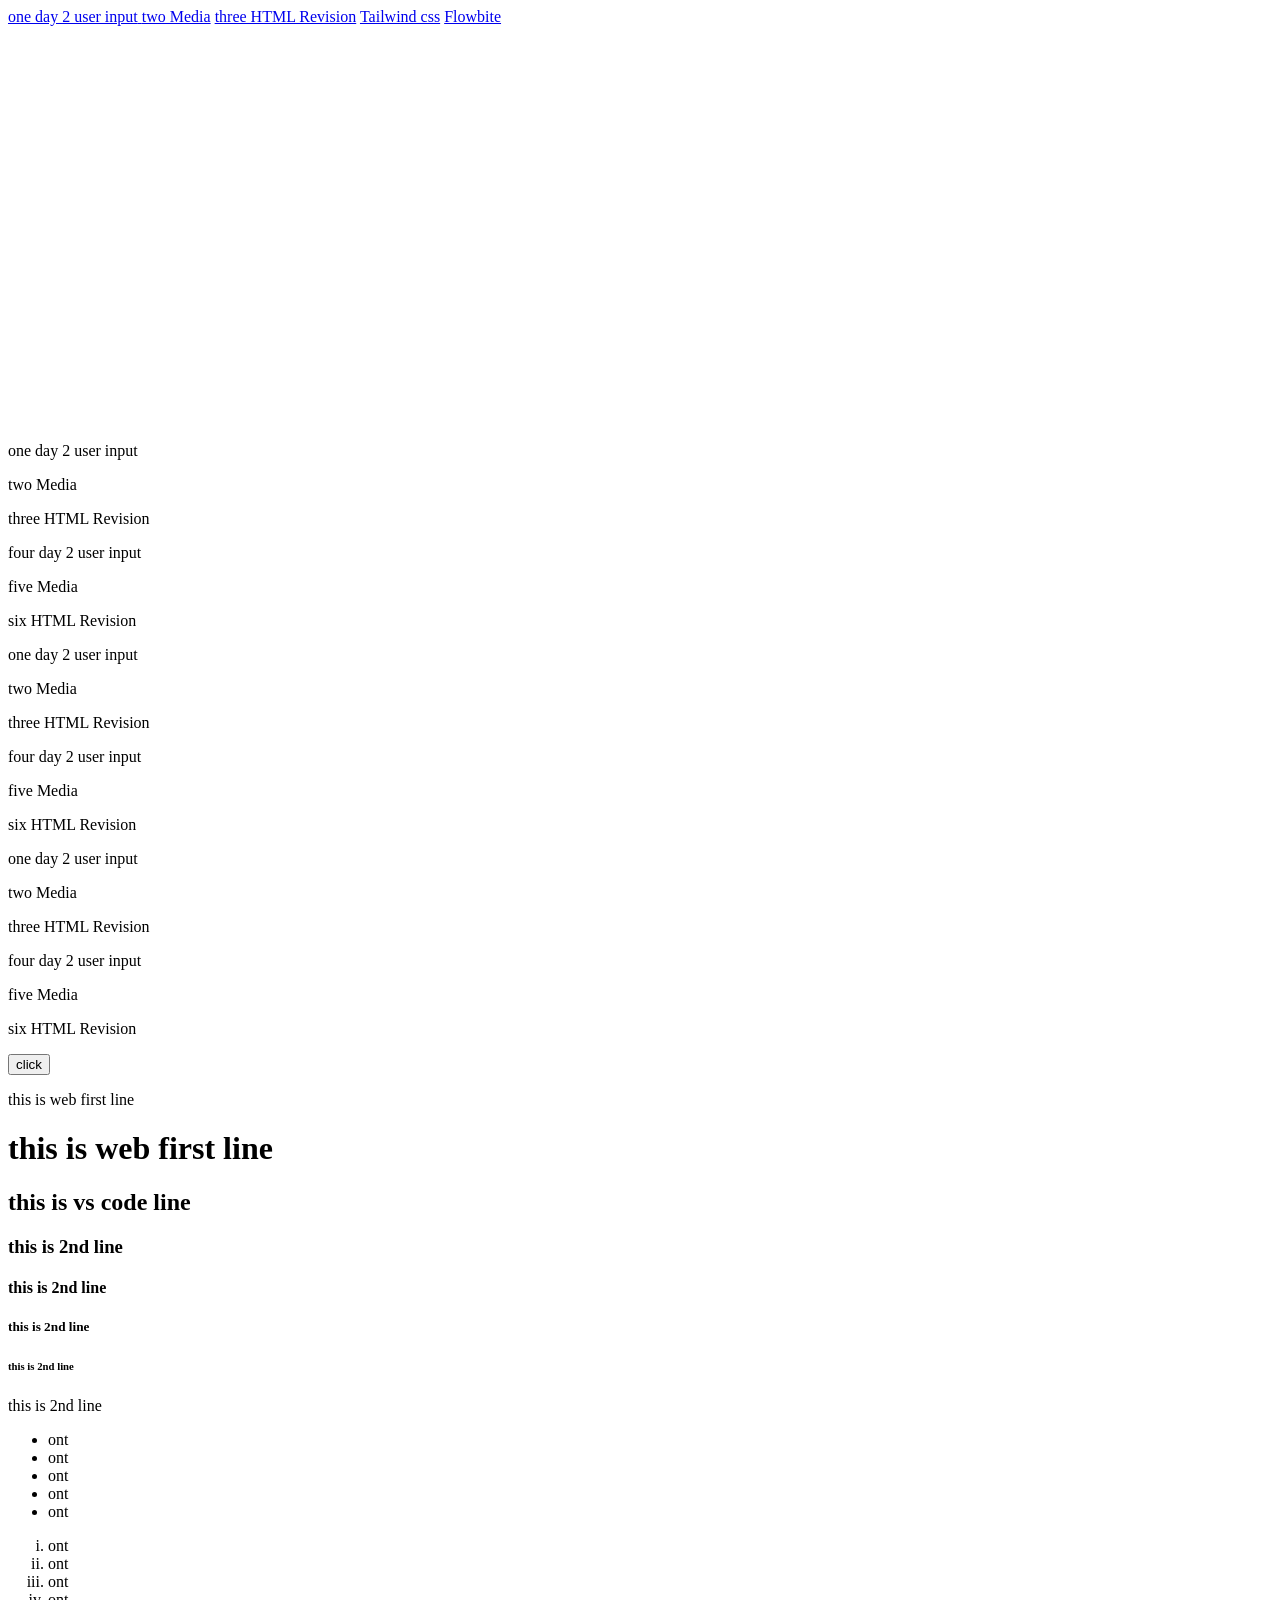
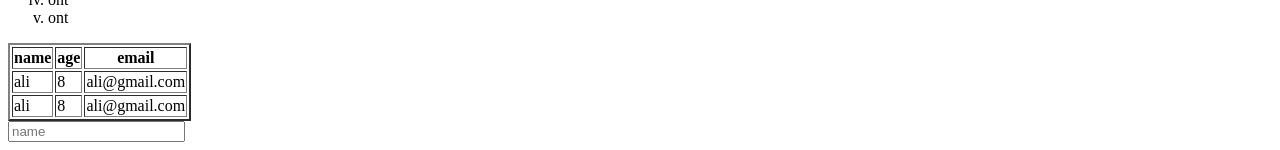
==== index.html @ 28fd8a56 "new line added in index" ====
<html>
    <head>
        <link rel="stylesheet" href="./src/styles/index.css">
        <link rel="shortcut icon" href="./assets/images/car.jpg" type="image/x-icon">
        <title>home</title>
    </head>
    <body>

    <div class="nav">
        <a href="./src/pages/input.html">one day 2 user input</ a>
        <a href="./src/pages/media.html">two Media</a>
        <a href="./src/pages/revision.html">three HTML Revision</a>
        <a href="./src/pages/tailwind.html">Tailwind css</a>
        <a href="./src/pages/flowbite.html">Flowbite</a>
    </div>

    <!-- yt video start -->
     <iframe width="680" height="400" src="https://www.youtube.com/embed/7AwBb6eEfdM" title="Motu को बना दिया गया Town का सबसे बड़ा Villain... पीछे है John! | Motu Patlu | मोटू पतलू" frameborder="0" allow="accelerometer; autoplay; clipboard-write; encrypted-media; gyroscope; picture-in-picture; web-share" referrerpolicy="strict-origin-when-cross-origin" allowfullscreen></iframe> 
    <!-- yt video end -->
    
    <p class="child one">one day 2 user input</p>
    <div class="grid">
        <p class="child">two Media</p>
        <p class="child">three HTML Revision</p>
        <p class="child">four day 2 user input</p>
        <p class="child">five Media</p>
        <p class="child">six HTML Revision</p>
        <p class="child">one day 2 user input</p>
        <p class="child">two Media</p>
        <p class="child">three HTML Revision</p>
        <p class="child">four day 2 user input</p>
        <p class="child">five Media</p>
        <p class="child">six HTML Revision</p>
        <p class="child">one day 2 user input</p>
        <p class="child">two Media</p>
        <p class="child">three HTML Revision</p>
        <p class="child">four day 2 user input</p>
        <p class="child">five Media</p>
        <p class="child">six HTML Revision</p>
    </div>
        
        <button class="btn">click</button>

	    <p class="block">this is web first line</p>

	    <h1 class="block">this is web first line</h1>
	    <h2>this is vs code line</h2>
	    <h3>this is 2nd line</h3>
	    <h4>this is 2nd line</h4>
	    <h5>this is 2nd line</h5>
	    <h6>this is 2nd line</h6>
	    <h7> this is 2nd line </h7>
        
	    <ul>
	    	<li>ont</li>
	    	<li>ont</li>
	    	<li>ont</li>
	    	<li>ont</li>
	    	<li>ont</li>
	    </ul>

	    <ol type="i">
            <li>ont</li>
	    	<li>ont</li>
	    	<li>ont</li>
	    	<li>ont</li>
	    	<li>ont</li>
	    </ol>

	    <table border="2">
	    	<tr>
	    		<th>name</th>
	    		<th>age</th>
	    		<th>email</th>
	    	</tr>
	    	<tr>
                <td>ali</td>
	    		<td>8</td>
	    		<td>ali@gmail.com</td>
	    	</tr>
	    	<tr>
                <td>ali</td>
	    		<td>8</td>
	    		<td>ali@gmail.com</td>
	    	</tr>
	    </table>

	    <input type="text" name="" id="" placeholder="name" />
    </html>
</body>
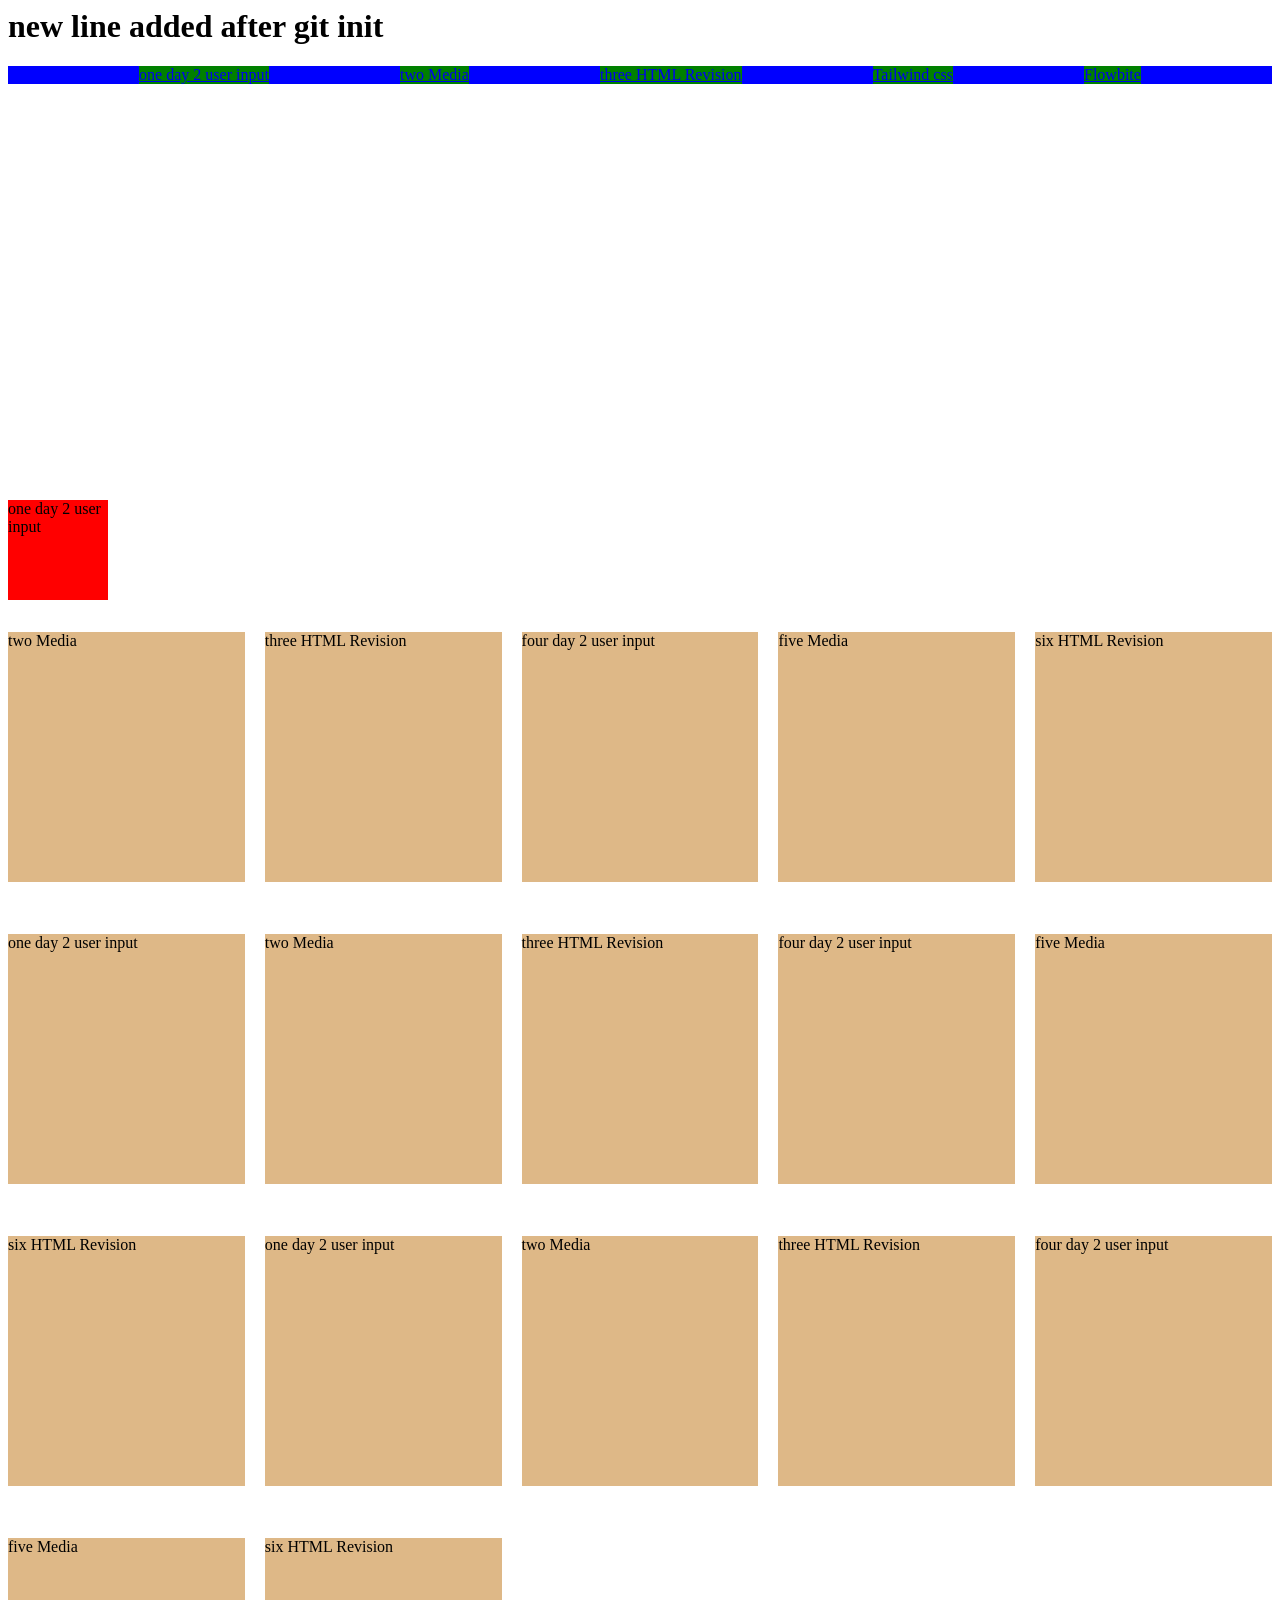
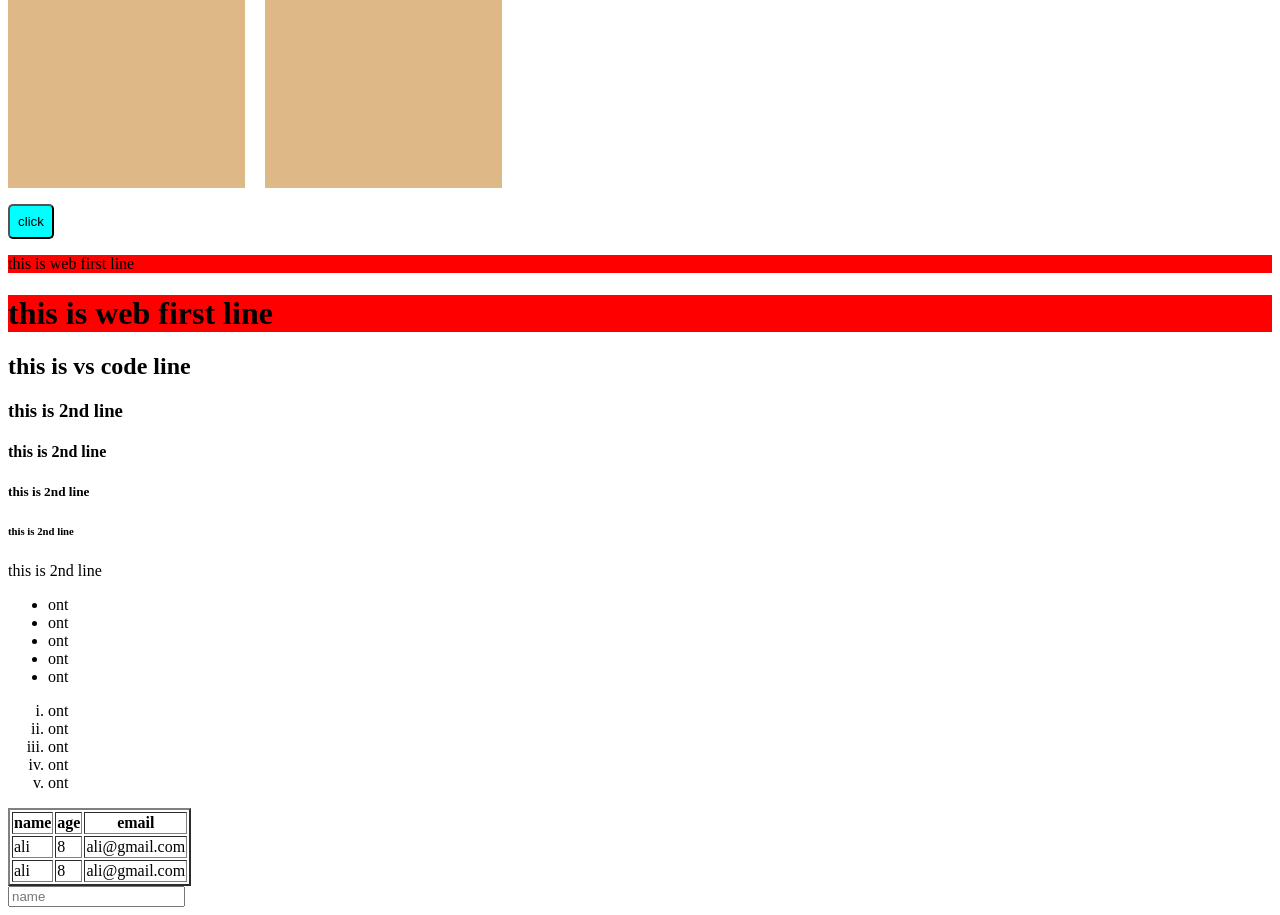
==== commit e0e5679a: "inital commit" ====
--- a/index.html
+++ b/index.html
@@ -5,7 +5,7 @@
         <title>home</title>
     </head>
     <body>
-
+        <h1>new line added after git init</h1>
     <div class="nav">
         <a href="./src/pages/input.html">one day 2 user input</ a>
         <a href="./src/pages/media.html">two Media</a>
--- a/src/styles/index.css
+++ b/src/styles/index.css
@@ -0,0 +1,74 @@
+.btn {
+	display: block;
+	background-color: aqua;
+	padding: 8px;
+	border-radius: 5px;
+}
+
+.btn:hover {
+	background-color: rgb(57, 127, 127);
+	cursor: pointer;
+}
+
+.block {
+	display: block;
+	background-color: red;
+}
+
+a {
+	display: inline;
+	background-color: green;
+}
+.nav {
+	background-color: blue;
+	display: flex;
+	justify-content: space-evenly;
+	flex-direction: row;
+	align-items: center;
+}
+
+.grid {
+	display: grid;
+	/* grid-template-columns: 1fr 1fr 1fr; */
+	grid-template-columns: repeat(5, 1fr);
+
+	gap: 20px;
+}
+
+.child {
+	background-color: burlywood;
+	height: 250px;
+}
+
+@keyframes slide {
+	0% {
+		transform: translateX(0);
+	}
+    10% {
+        transform: rotateX(45deg);
+    }
+    20%{
+        transform: translateX(400px);
+    }
+    30% {
+        transform: rotateY(45deg);
+    }
+    40%{
+        background-color: blueviolet;
+        transform: scaleX(250px);
+        transform: scaleY(250px);
+    }
+    60% {
+        transform: rotateZ(45deg);
+    }
+	100% {
+        background-color: chartreuse;
+		transform: translateX(1000px);
+	}
+}
+.one {
+	width: 100px;
+	height: 100px;
+	background-color: red;
+	animation: slide 8s infinite alternate;
+}
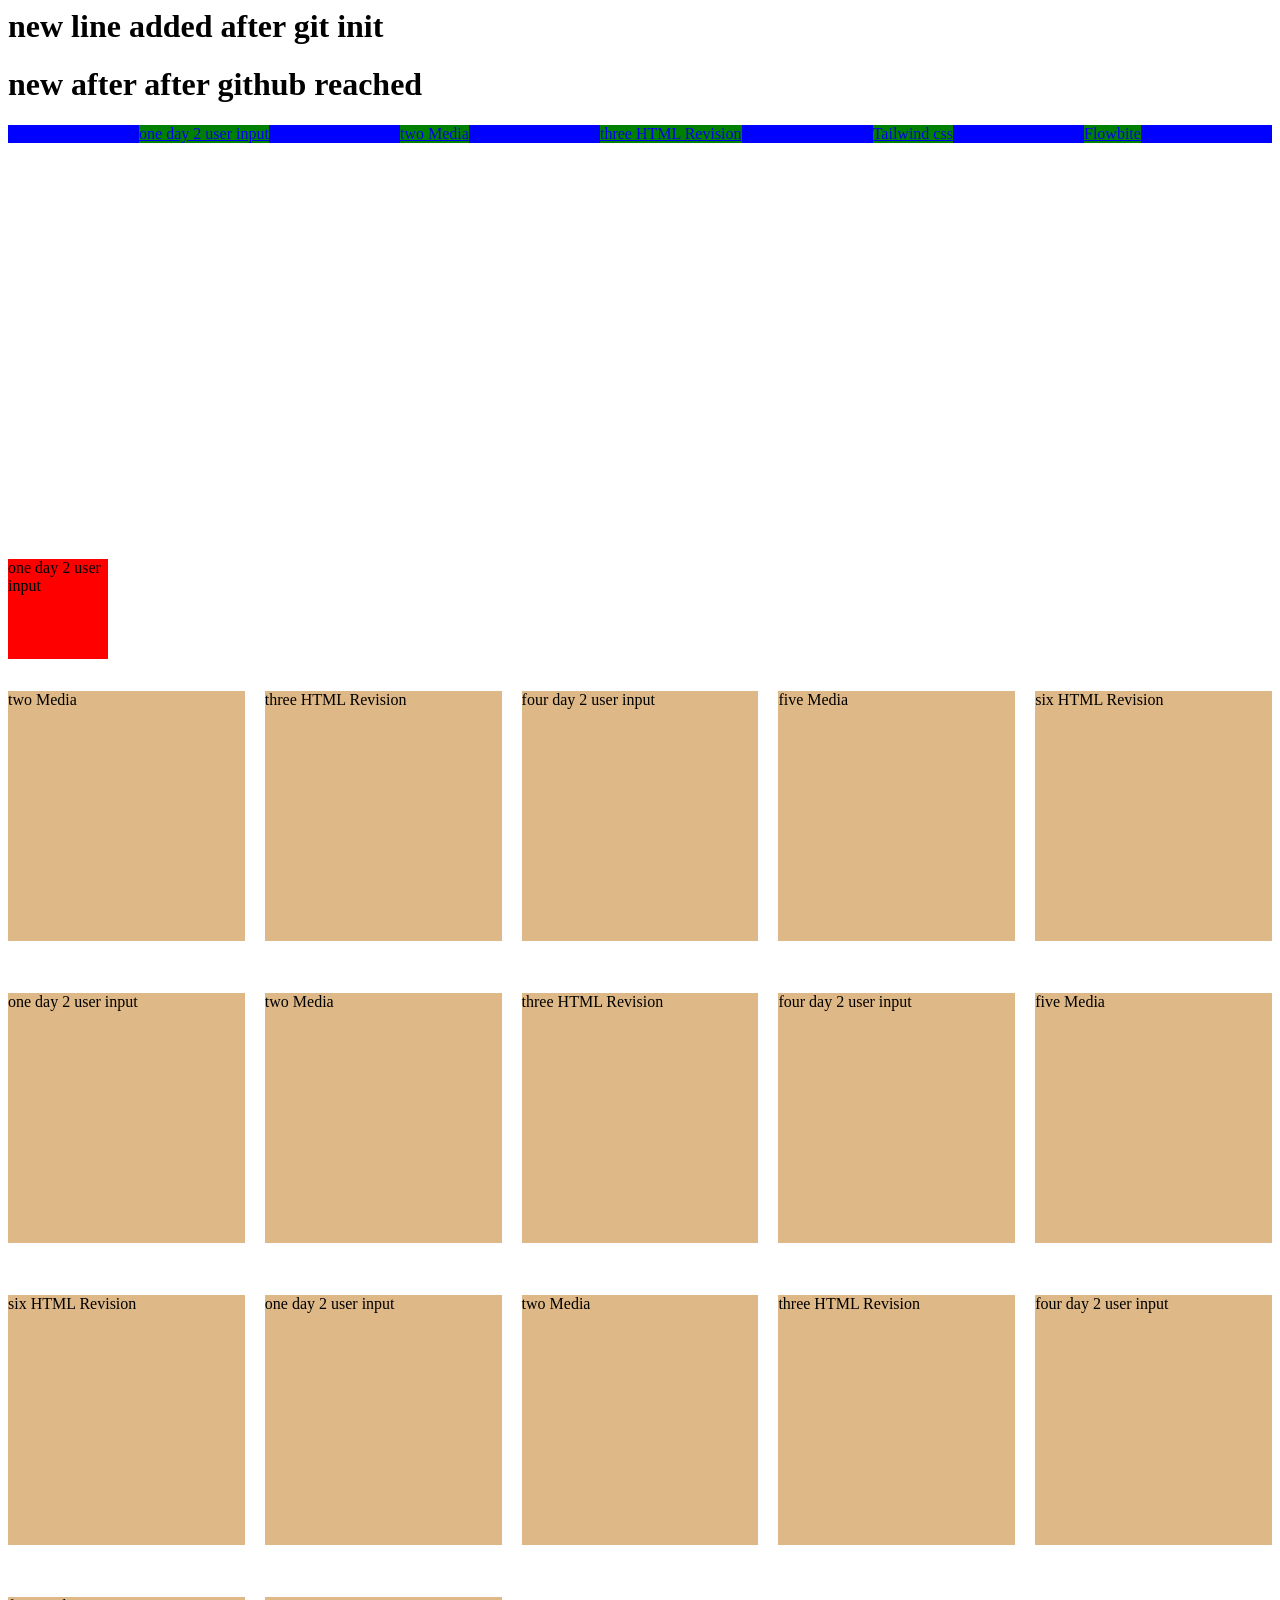
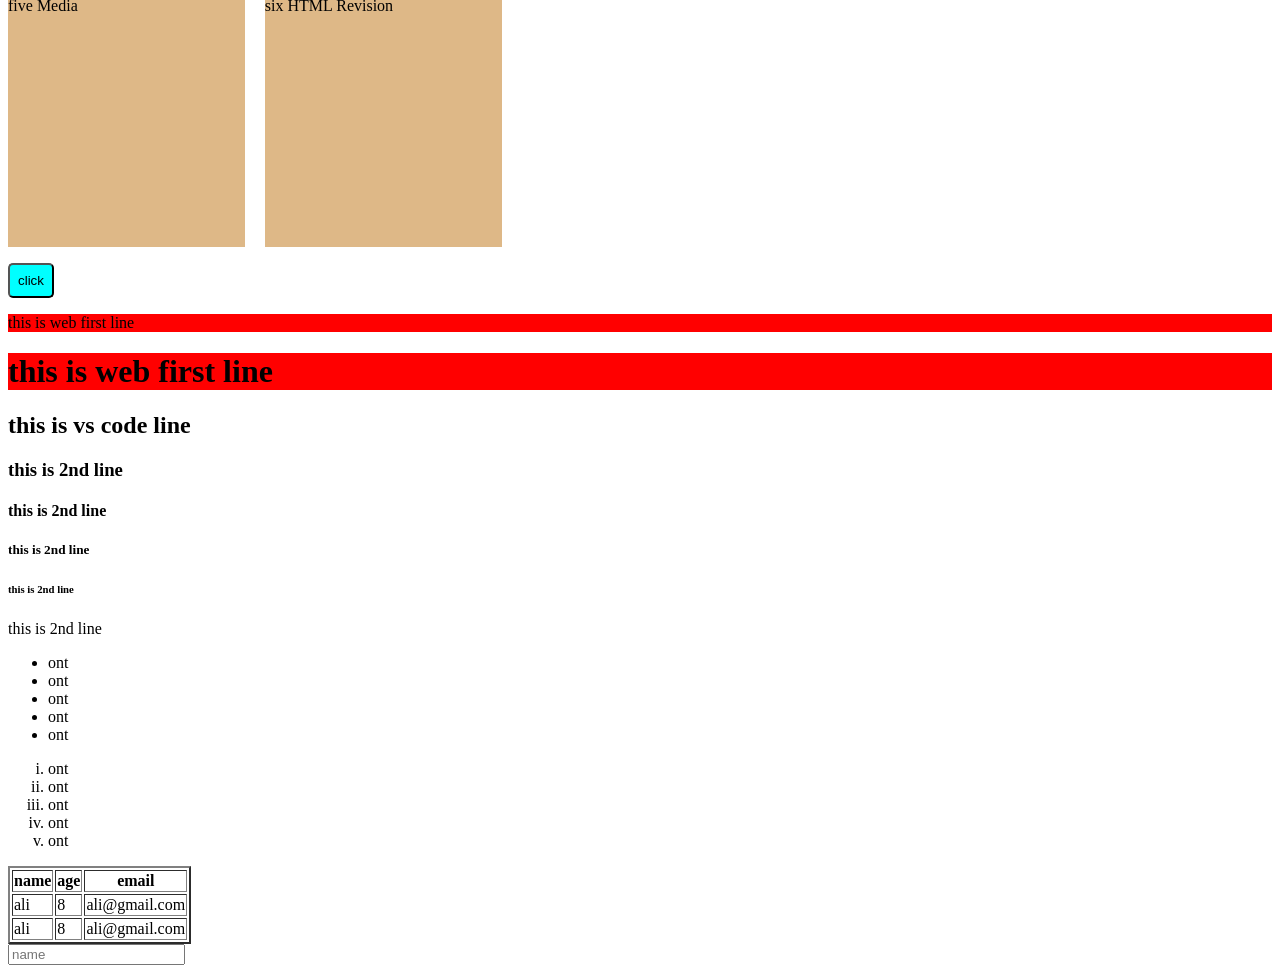
==== commit 6caf07dd: "new change" ====
--- a/index.html
+++ b/index.html
@@ -6,6 +6,7 @@
     </head>
     <body>
         <h1>new line added after git init</h1>
+        <h1>new after after github reached</h1>
     <div class="nav">
         <a href="./src/pages/input.html">one day 2 user input</ a>
         <a href="./src/pages/media.html">two Media</a>
